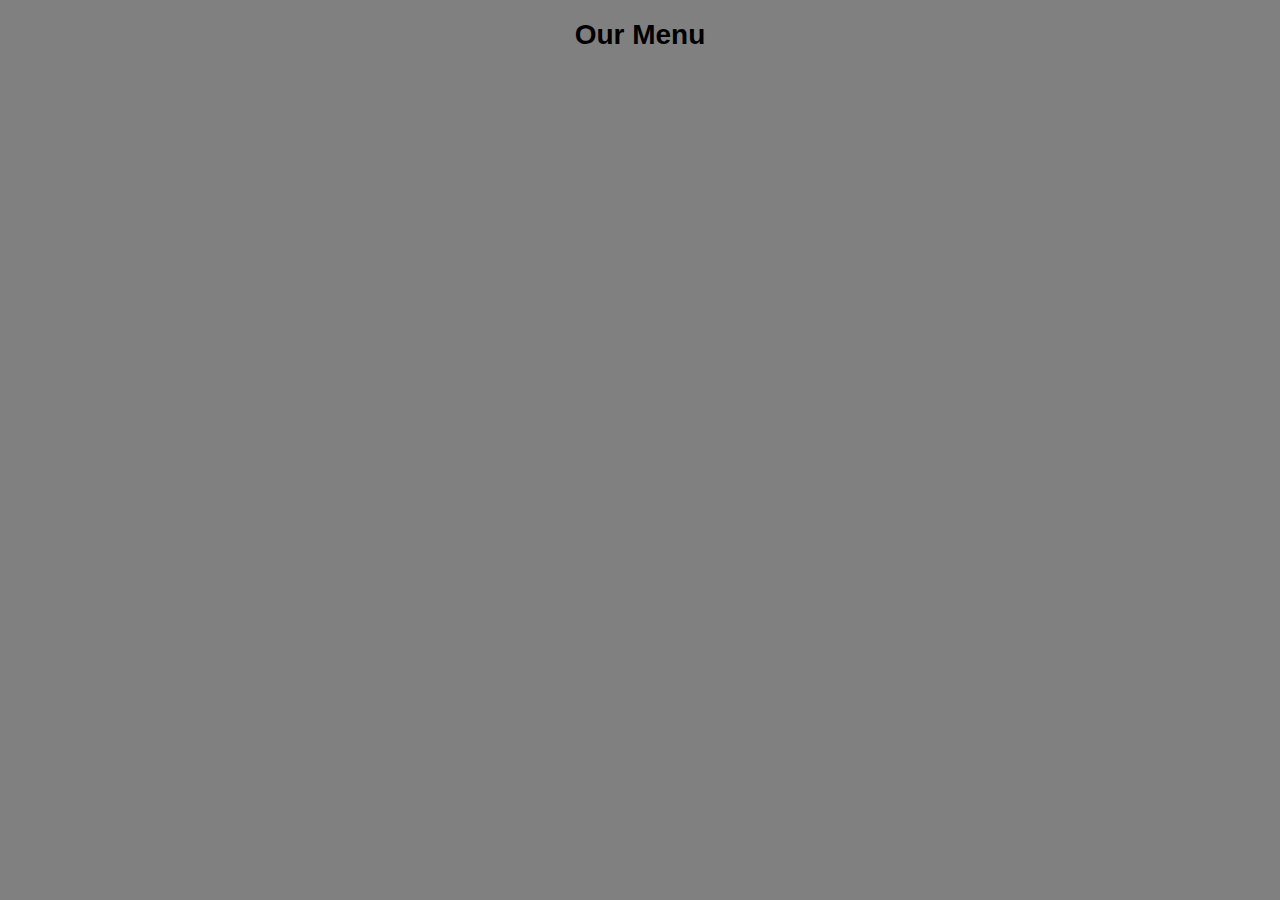
==== module-2-assignment/index.html @ 460fccd2 "Started working on it" ====
<!DOCTYPE html>
<html>
<head>
	<meta charset="UTF-8">
	<link rel="stylesheet" type="text/css" href="css/styles.css">
	<title>Coursera Assignment Solution</title>
</head>
<body>
	<h1>Our Menu</h1>
	<section id="chicken">
		
	</section>
	<section id="beef">

	</section>
	<section id =sushi>
		
	</section>
</body>
</html>
---- module-2-assignment/css/styles.css ----
body {
	font-family: helvetica;
	background: gray;
}
h1 {
	font-size: 175%;
	text-align: center;
}
section {

}
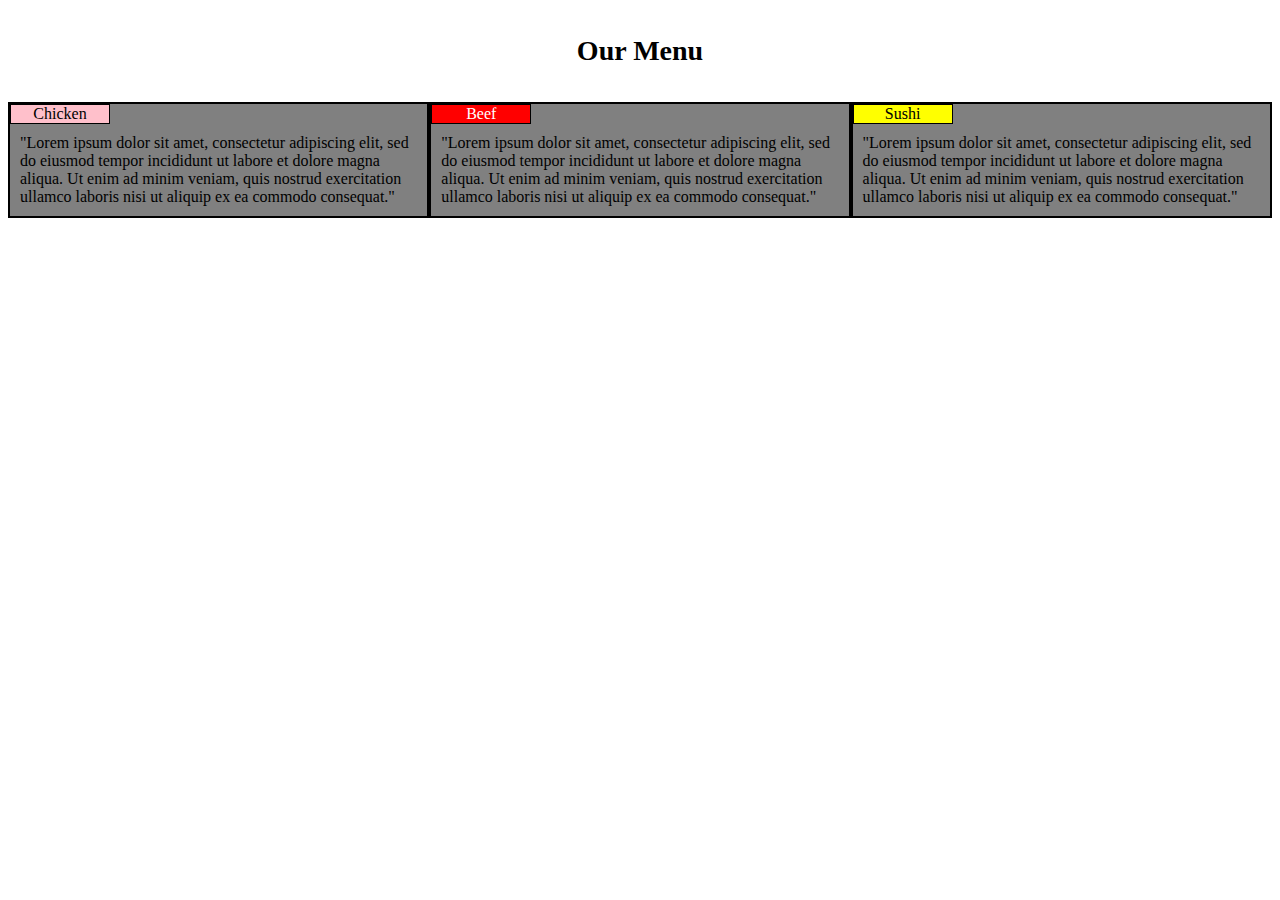
==== commit 3b88cb4a: "Done for the day" ====
--- a/module-2-assignment/index.html
+++ b/module-2-assignment/index.html
@@ -2,19 +2,34 @@
 <html>
 <head>
 	<meta charset="UTF-8">
+	<meta name="viewport" content="width=device-width, initial-scale=1">
 	<link rel="stylesheet" type="text/css" href="css/styles.css">
 	<title>Coursera Assignment Solution</title>
+	<style type="text/css">
+		* {
+			box-sizing: border-box;
+		}
+	</style>
 </head>
 <body>
 	<h1>Our Menu</h1>
-	<section id="chicken">
-		
+	<section class="col-lg-4 col-md-6 col-sm-12">
+		<div id="chicken" class="menuitem">Chicken</div>
+		<div>
+			<div class="para">"Lorem ipsum dolor sit amet, consectetur adipiscing elit, sed do eiusmod tempor incididunt ut labore et dolore magna aliqua. Ut enim ad minim veniam, quis nostrud exercitation ullamco laboris nisi ut aliquip ex ea commodo consequat."</div>
+		</div>
 	</section>
-	<section id="beef">
-
+	<section class="col-lg-4 col-md-6 col-sm-12">
+		<div id="beef" class="menuitem">Beef</div>
+		<div>
+			<div class="para">"Lorem ipsum dolor sit amet, consectetur adipiscing elit, sed do eiusmod tempor incididunt ut labore et dolore magna aliqua. Ut enim ad minim veniam, quis nostrud exercitation ullamco laboris nisi ut aliquip ex ea commodo consequat."</div>
+		</div>
 	</section>
-	<section id =sushi>
-		
+	<section class="col-lg-4 col-md-12 col-sm-12">
+		<div id="sushi" class="menuitem">Sushi</div>
+		<div class="para">
+			"Lorem ipsum dolor sit amet, consectetur adipiscing elit, sed do eiusmod tempor incididunt ut labore et dolore magna aliqua. Ut enim ad minim veniam, quis nostrud exercitation ullamco laboris nisi ut aliquip ex ea commodo consequat."
+		</div>
 	</section>
 </body>
 </html>--- a/module-2-assignment/css/styles.css
+++ b/module-2-assignment/css/styles.css
@@ -1,11 +1,161 @@
 body {
-	font-family: helvetica;
-	background: gray;
+	font-family: "Comic Sans MS";
 }
 h1 {
 	font-size: 175%;
 	text-align: center;
+	margin: 35px;
 }
 section {
-
+	background: gray;
+	float: left;
+	border: 2px solid black;
+}
+.menuitem {
+	text-align: center;
+	position: relative;
+	top: 0px;
+	left: 0px;
+	width: 100px;
+	border: 1px solid black;
+}
+#chicken {
+	background-color: pink;
+}
+#beef {
+	background-color: red;
+	color: white;
+}
+#sushi {
+	background-color: yellow;
+}
+.para {
+	padding: 10px;
+}
+/*Large Deviceas*/
+@media (min-width: 1200px) {
+	.col-lg-1,.col-lg-2,.col-lg-3,.col-lg-4,.col-lg-6,.col-lg-12 {
+		max-width: 100%;
+		float: left;
+	}
+	.col-lg-1 {
+		width: 8.33%;
+	}
+	.col-lg-2 {
+		width: 16.66%;
+	}
+	.col-lg-3 {
+		width: 25%;
+	}
+	.col-lg-4 {
+		width: 33.33%;
+	}
+	.col-lg-5 {
+		width: 41.66%;
+	}
+	.col-lg-6 {
+		width: 50%;
+	}
+	.col-lg-7 {
+		width: 58.33%;
+	}
+	.col-lg-8 {
+		width: 66.66%;
+	}
+	.col-lg-9 {
+		width: 75%;
+	}
+	.col-lg-10 {
+		width: 83.33%;
+	}
+	.col-lg-11 {
+		width: 91.66%;
+	}
+	.col-lg-12 {
+		width: 100%;
+	}
+}
+@media (min-width: 740px) and (max-width: 1199px) {
+	.col-md-1,.col-md-2,.col-md-3,.col-md-4,.col-md-6,.col-md-12 {
+		max-width: 100%;
+		float: left;
+	}
+	.col-md-1 {
+		width: 8.33%;
+	}
+	.col-md-2 {
+		width: 16.66%;
+	}
+	.col-md-3 {
+		width: 25%;
+	}
+	.col-md-4 {
+		width: 33.33%;
+	}
+	.col-md-5 {
+		width: 41.66%;
+	}
+	.col-md-6 {
+		width: 50%;
+	}
+	.col-md-7 {
+		width: 58.33%;
+	}
+	.col-md-8 {
+		width: 66.66%;
+	}
+	.col-md-9 {
+		width: 75%;
+	}
+	.col-md-10 {
+		width: 83.33%;
+	}
+	.col-md-11 {
+		width: 91.66%;
+	}
+	.col-md-12 {
+		width: 100%;
+	}
+}
+@media (max-width: 739px) {
+	.col-sm-1,.col-sm-2,.col-sm-3,.col-sm-4,.col-sm-6,.col-sm-12 {
+		max-width: 100%;
+		float: left;
+	}
+	.col-sm-1 {
+		width: 8.33%;
+	}
+	.col-sm-2 {
+		width: 16.66%;
+	}
+	.col-sm-3 {
+		width: 25%;
+	}
+	.col-sm-4 {
+		width: 33.33%;
+	}
+	.col-sm-5 {
+		width: 41.66%;
+	}
+	.col-sm-6 {
+		width: 50%;
+	}
+	.col-sm-7 {
+		width: 58.33%;
+	}
+	.col-sm-8 {
+		width: 66.66%;
+	}
+	.col-sm-9 {
+		width: 75%;
+	}
+	.col-sm-10 {
+		width: 83.33%;
+	}
+	.col-sm-11 {
+		width: 91.66%;
+	}
+	.col-sm-12 {
+		width: 100%;
+	}
 }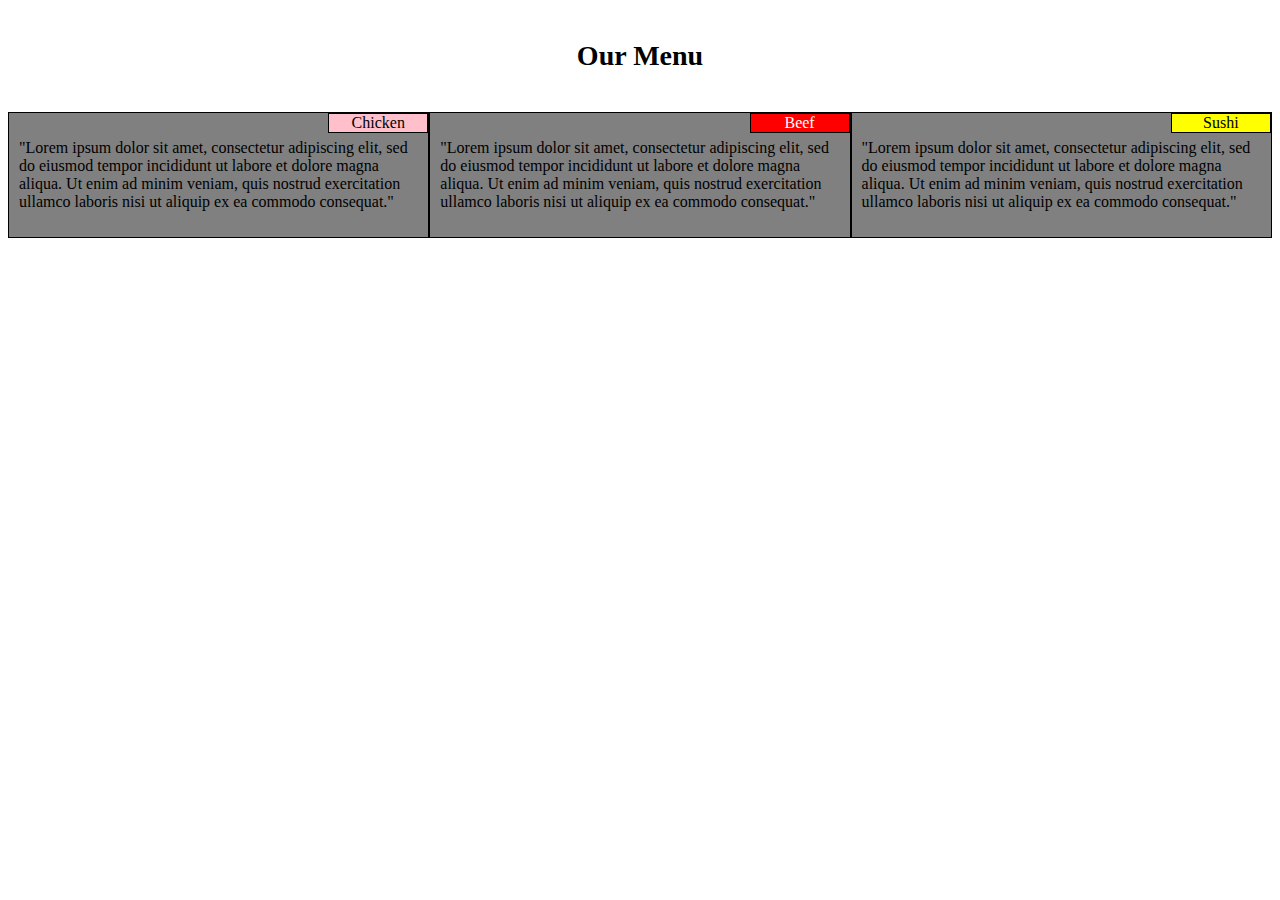
==== commit c84f46f0: "Assignment Done!" ====
--- a/module-2-assignment/index.html
+++ b/module-2-assignment/index.html
@@ -13,23 +13,25 @@
 </head>
 <body>
 	<h1>Our Menu</h1>
-	<section class="col-lg-4 col-md-6 col-sm-12">
-		<div id="chicken" class="menuitem">Chicken</div>
-		<div>
-			<div class="para">"Lorem ipsum dolor sit amet, consectetur adipiscing elit, sed do eiusmod tempor incididunt ut labore et dolore magna aliqua. Ut enim ad minim veniam, quis nostrud exercitation ullamco laboris nisi ut aliquip ex ea commodo consequat."</div>
-		</div>
-	</section>
-	<section class="col-lg-4 col-md-6 col-sm-12">
-		<div id="beef" class="menuitem">Beef</div>
-		<div>
-			<div class="para">"Lorem ipsum dolor sit amet, consectetur adipiscing elit, sed do eiusmod tempor incididunt ut labore et dolore magna aliqua. Ut enim ad minim veniam, quis nostrud exercitation ullamco laboris nisi ut aliquip ex ea commodo consequat."</div>
-		</div>
-	</section>
-	<section class="col-lg-4 col-md-12 col-sm-12">
-		<div id="sushi" class="menuitem">Sushi</div>
-		<div class="para">
-			"Lorem ipsum dolor sit amet, consectetur adipiscing elit, sed do eiusmod tempor incididunt ut labore et dolore magna aliqua. Ut enim ad minim veniam, quis nostrud exercitation ullamco laboris nisi ut aliquip ex ea commodo consequat."
-		</div>
-	</section>
+	<div class="row">
+		<section class="col-lg-4 col-md-6 col-sm-12">
+			<div id="chicken" class="menuitem">Chicken</div>
+			<p class="para">
+				"Lorem ipsum dolor sit amet, consectetur adipiscing elit, sed do eiusmod tempor incididunt ut labore et dolore magna aliqua. Ut enim ad minim veniam, quis nostrud exercitation ullamco laboris nisi ut aliquip ex ea commodo consequat."
+			</p>
+		</section>
+		<section class="col-lg-4 col-md-6 col-sm-12">
+			<div id="beef" class="menuitem">Beef</div>
+			<p class="para">
+				"Lorem ipsum dolor sit amet, consectetur adipiscing elit, sed do eiusmod tempor incididunt ut labore et dolore magna aliqua. Ut enim ad minim veniam, quis nostrud exercitation ullamco laboris nisi ut aliquip ex ea commodo consequat."
+			</p>
+		</section>
+		<section class="col-lg-4 col-md-12 col-sm-12">
+			<div id="sushi" class="menuitem">Sushi</div>
+			<p class="para">
+				"Lorem ipsum dolor sit amet, consectetur adipiscing elit, sed do eiusmod tempor incididunt ut labore et dolore magna aliqua. Ut enim ad minim veniam, quis nostrud exercitation ullamco laboris nisi ut aliquip ex ea commodo consequat."
+			</p>
+		</section>
+	</div>
 </body>
 </html>--- a/module-2-assignment/css/styles.css
+++ b/module-2-assignment/css/styles.css
@@ -4,20 +4,25 @@
 h1 {
 	font-size: 175%;
 	text-align: center;
-	margin: 35px;
+	margin: 40px;
 }
 section {
+	position: relative;
 	background: gray;
-	float: left;
-	border: 2px solid black;
+	border: 1px solid black;
+	width: 90%;
+	margin: auto;
 }
 .menuitem {
 	text-align: center;
-	position: relative;
+	position: absolute;
 	top: 0px;
-	left: 0px;
+	right: 0px;
 	width: 100px;
 	border: 1px solid black;
+}
+.row {
+	width: 100%;
 }
 #chicken {
 	background-color: pink;
@@ -33,10 +38,10 @@
 	padding: 10px;
 }
 /*Large Deviceas*/
-@media (min-width: 1200px) {
+@media (min-width: 992px) {
 	.col-lg-1,.col-lg-2,.col-lg-3,.col-lg-4,.col-lg-6,.col-lg-12 {
-		max-width: 100%;
 		float: left;
+		
 	}
 	.col-lg-1 {
 		width: 8.33%;
@@ -75,9 +80,8 @@
 		width: 100%;
 	}
 }
-@media (min-width: 740px) and (max-width: 1199px) {
+@media (min-width: 768px) and (max-width: 991px) {
 	.col-md-1,.col-md-2,.col-md-3,.col-md-4,.col-md-6,.col-md-12 {
-		max-width: 100%;
 		float: left;
 	}
 	.col-md-1 {
@@ -117,9 +121,8 @@
 		width: 100%;
 	}
 }
-@media (max-width: 739px) {
+@media (max-width: 761px) {
 	.col-sm-1,.col-sm-2,.col-sm-3,.col-sm-4,.col-sm-6,.col-sm-12 {
-		max-width: 100%;
 		float: left;
 	}
 	.col-sm-1 {
